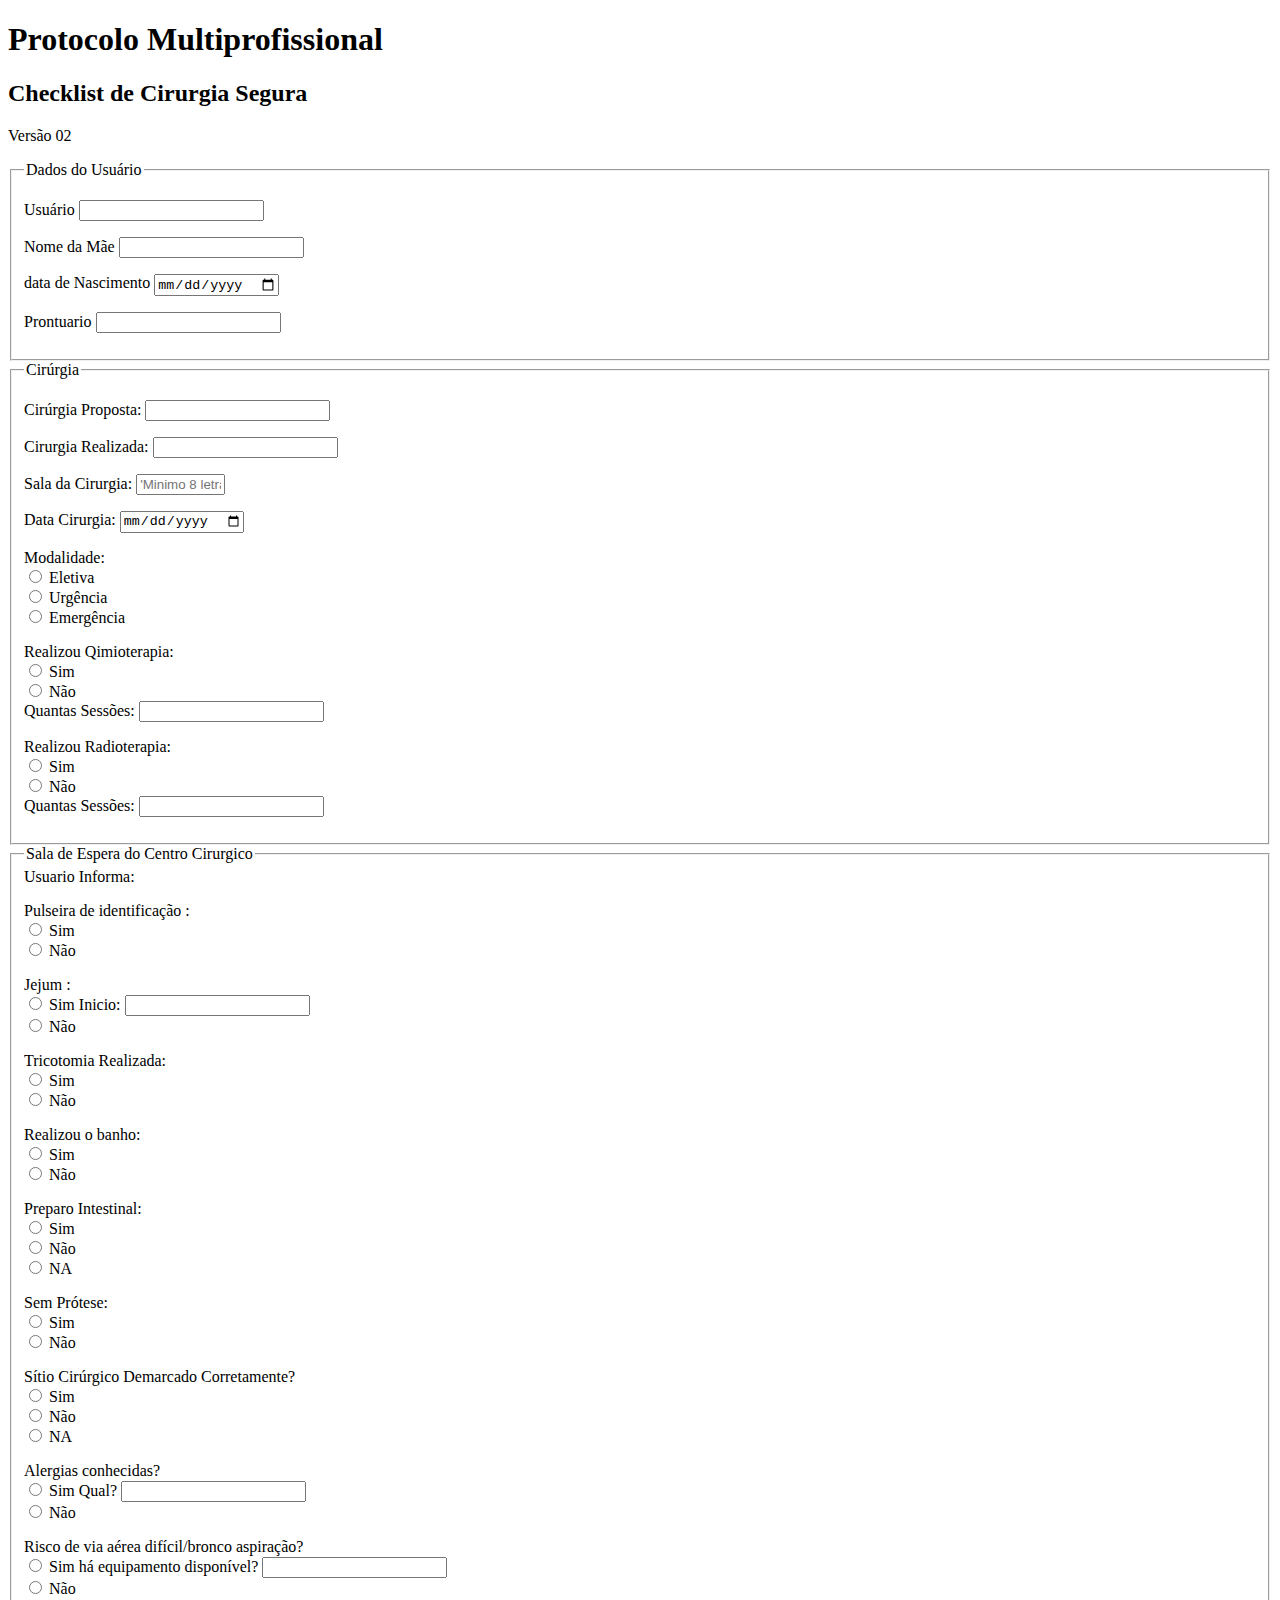
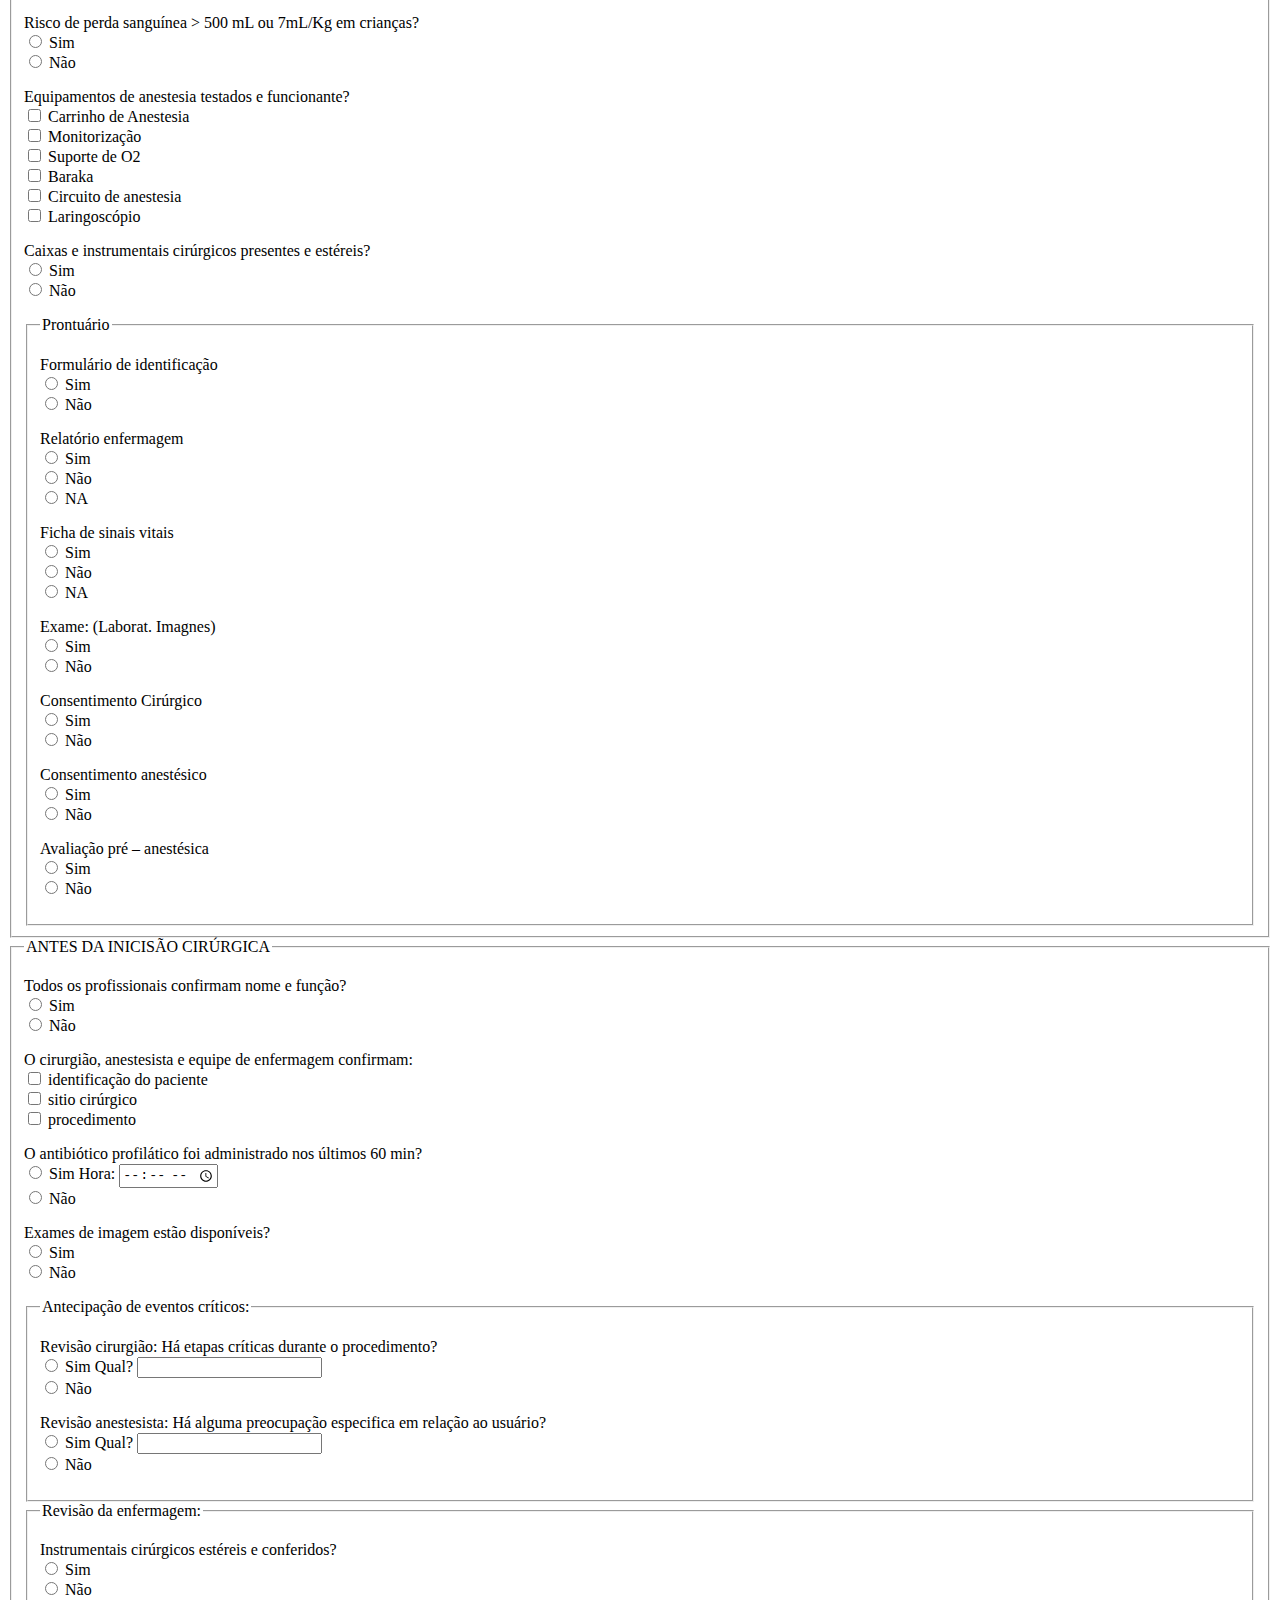
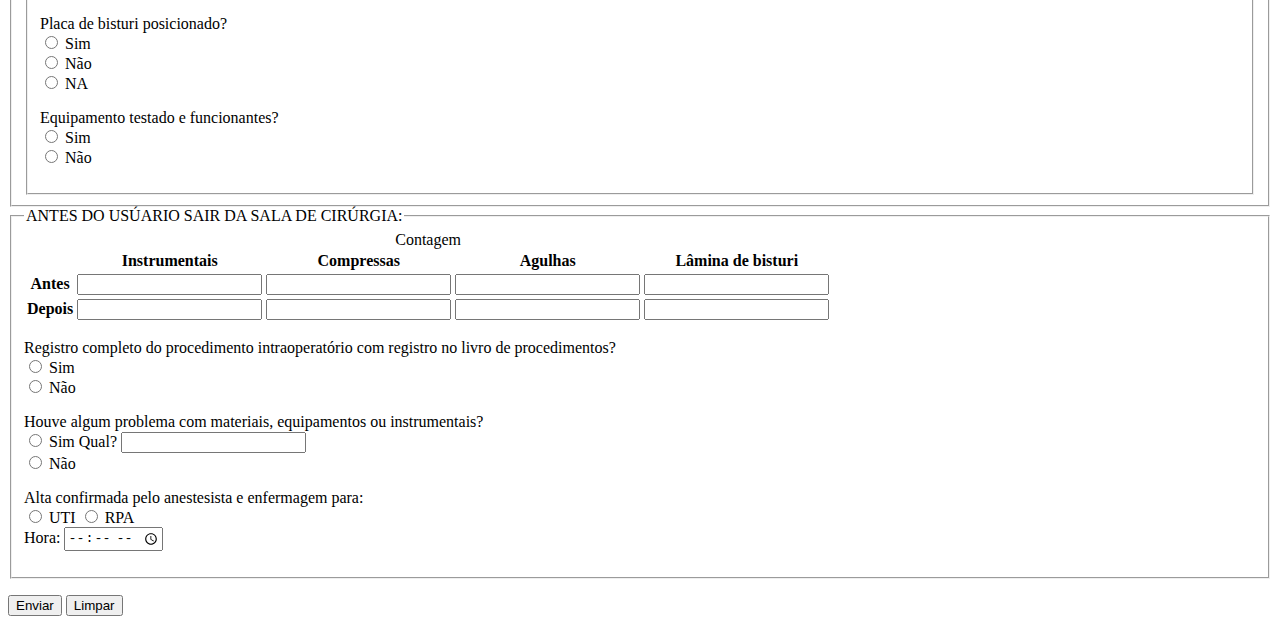
==== cirurgiaSegura/index.html @ 000bcf3f "update base.html css e js" ====
<!DOCTYPE html>
<html lang="pt-br">

<head>
    <meta charset="UTF-8">
    <meta http-equiv="X-UA-Compatible" content="IE=edge">
    <meta name="viewport" content="width=device-width, initial-scale=1.0">
    <title>Cirurgia Segura</title>
    <link rel="stylesheet" href="style/style.css" media="all">
    <link rel="shortcut icon" href="img/favicon.ico" type="image/x-icon">
    <!-- <link href="https://cdn.jsdelivr.net/npm/bootstrap@5.0.2/dist/css/bootstrap.min.css" rel="stylesheet"
        integrity="sha384-EVSTQN3/azprG1Anm3QDgpJLIm9Nao0Yz1ztcQTwFspd3yD65VohhpuuCOmLASjC" crossorigin="anonymous"> -->
</head>

<body>
    <header>
        <h1>Protocolo Multiprofissional</h1>
        <h2>Checklist de Cirurgia Segura</h2>
        <p>Versão 02</p>
    </header>

    <main>

        <!-- method GET envia pelo URL POST não mostra na URL -->
        <form action="cadastro.py" autocomplete="off" method="POST">


            <fieldset>
                <legend>Dados do Usuário</legend>

                <p> <label for="idUsuario">Usuário</label>
                    <input type="text" name="usuario" id="idUsuario" required>
                </p>

                <p> <label for="idNomeMae">Nome da Mãe </label>
                    <input type="text" name="nomeMae" id="idNomeMae" required>
                </p>

                <p><label for="idDataNascimento">data de Nascimento</label>
                    <input type="date" name="dataNascimento" id="idDataNascimento" required>
                </p>

                <p><label for="idProntuario">Prontuario</label>
                    <input type="text" name="prontuario" id="idProntuario" required>
                </p>

            </fieldset>


            <fieldset>
                <legend>Cirúrgia</legend>

                <p> <label for="idCirurgiaProposta">Cirúrgia Proposta:</label>
                    <input type=" text" name="cirurgiaProposta" id="idCirurgiaProposta" required>
                </p>



                <p> <label for="idCirurgiaRealizada">Cirurgia Realizada:</label>
                    <input type=" text" name="cirurgiaRealizada" id="idCirurgiaRealizada" required>
                </p>

                <p> <label for="idSalaCirurgia">Sala da Cirurgia:</label>
                    <input type="text" name="salaCirurgia" id="idSalaCirurgia" required minlength="5" size="8"
                        maxlength="20" placeholder="'Minimo 8 letras">
                </p>

                <p> <label for="idDataCirurgia">Data Cirurgia:</label>
                    <input type="date" name="dataCirurgia" id="idDataCirurgia" required>
                </p>

                <p>
                    <label for="idModalidade">Modalidade:</label><br>

                    <input type="radio" name="Modalidade" id="idEletiva" value="Eletiva" required>
                    <label for="idEletiva">Eletiva</label><br>

                    <input type="radio" name="Modalidade" id="idUrgencia" value="Urgência" required>
                    <label for="idUrgencia">Urgência</label><br>

                    <input type="radio" name="Modalidade" id="idEmergencia" value="Emergência" required>
                    <label for="idEmergencia">Emergência</label><br>
                </p>

                <p>

                    Realizou Qimioterapia: <br>

                    <input type="radio" name="quimioterapia" id="idSimQimioterapia" value="Sim">
                    <label for="idSimQimioterapia">Sim</label><br>

                    <input type="radio" name="quimioterapia" id="idNaoQimioterapia" value="Não">
                    <label for="idNaoQimioterapia">Não</label><br>

                    <label for="idQuantasSessoesQimioterapia">Quantas Sessões:</label>
                    <input type="number" name="quantasSessoesQimioterapia" id="idQuantasSessoesQimioterapia">
                </p>

                <p>
                    Realizou Radioterapia: <br>

                    <input type="radio" name="radioterapia" id="idSimRadioterapia" value="Sim">
                    <label for="idSimRadioterapia">Sim</label><br>

                    <input type="radio" name="radioterapia" id="idNaoRadioterapia" value="Não">
                    <label for="idNaoRadioterapia">Não</label><br>

                    <label for="idQuantasSessoesRadioterapia">Quantas Sessões:</label>
                    <input type="number" name="quantasSessoesRadioterapia" id="idQuantasSessoesRadioterapia">
                </p>
            </fieldset>

            <fieldset>
                <legend>Sala de Espera do Centro Cirurgico</legend>
                Usuario Informa: <br>

                <p>
                    Pulseira de identificação : <br>

                    <input type="radio" name="pulseiraIdentificacao" id="idSimpulseiraIdentificacao" value="Sim">
                    <label for="idSimpulseiraIdentificacao">Sim</label><br>

                    <input type="radio" name="pulseiraIdentificacao" id="idNaopulseiraIdentificacao" value="Não">
                    <label for="idNaopulseiraIdentificacao">Não</label>

                </p>

                <p>
                    Jejum : <br>

                    <input type="radio" name="jejum" id="idSimJejum" value="Sim">
                    <label for="idSimJejum">Sim</label>
                    <label for="idInicio">Inicio:</label>
                    <input type="datetime" name="inicio" id="idInicio"><br>

                    <input type="radio" name="jejum" id="idNaoJejum" value="Não">
                    <label for="idNaoJejum">Não</label>

                </p>

                <p>
                    Tricotomia Realizada: <br>

                    <input type="radio" name="tricotomia" id="idSimTricotomia" value="Sim">
                    <label for="idSimTricotomia">Sim</label><br>

                    <input type="radio" name="tricotomia" id="idNaoTricotomia" value="Não">
                    <label for="idNaoTricotomia">Não</label>

                </p>

                <p>
                    Realizou o banho: <br>

                    <input type="radio" name="banho" id="idSimBanho" value="Sim">
                    <label for="idSimBanho">Sim</label><br>

                    <input type="radio" name="banho" id="idNaoBanho" value="Não">
                    <label for="idNaoBanho">Não</label>

                </p>

                <p>
                    Preparo Intestinal: <br>

                    <input type="radio" name="intestinal" id="idSimIntestinal" value="Sim">
                    <label for="idSimIntestinal">Sim</label><br>

                    <input type="radio" name="intestinal" id="idNaoIntestinal" value="Não">
                    <label for="idNaoIntestinal">Não</label><br>

                    <input type="radio" name="intestinal" id="idNAIntestinal" value="Não">
                    <label for="idNAIntestinal">NA</label>

                </p>

                <p>
                    Sem Prótese: <br>

                    <input type="radio" name="protese" id="idSimProtese" value="Sim">
                    <label for="idSimProtese">Sim</label><br>

                    <input type="radio" name="protese" id="idNaoProtese" value="Não">
                    <label for="idNaoProtese">Não</label>

                </p>


                <p>
                    Sítio Cirúrgico Demarcado Corretamente? <br>

                    <input type="radio" name="sitioCirurgico" id="idSimSitioCirurgico" value="Sim">
                    <label for="idSimSitioCirurgicoDemarcado">Sim</label><br>

                    <input type="radio" name="intestinal" id="idNaoSitioCirurgico" value="Não">
                    <label for="idNaoSitioCirurgico">Não</label><br>

                    <input type="radio" name="intestinal" id="idNASitioCirurgico" value="NA">
                    <label for="idNASitioCirurgico">NA</label>

                </p>

                <p>
                    Alergias conhecidas? <br>

                    <input type="radio" name="alergiasConhecidas" id="idSimAlergiasConhecidas" value="Sim">
                    <label for="idSimSitioCirurgicoDemarcado">Sim</label>


                    <label for="idQualAlergiasConhecidas">Qual?</label>
                    <input type="text" name="qualAlergiasConhecidas" id="idQualergiasConhecidas"><br>

                    <input type="radio" name="alergiasConhecidas" id="idNaoAlergiasConhecidas" value="Não">
                    <label for="idNaoAlergiasConhecidas">Não</label><br>
                </p>

                <p>
                    Risco de via aérea difícil/bronco aspiração? <br>

                    <input type="radio" name="riscoVia" id="idSimRiscoVia" value="Sim">
                    <label for="idSimRiscoVia">Sim</label>


                    <label for="idEquipamentosDisponivel">há equipamento
                        disponível?</label>
                    <input type="text" name="equipamentosDisponivel" id="idEquipamentosDisponivel"><br>

                    <input type="radio" name="alergiasConhecidas" id="idNaoRiscoVia" value="Não">
                    <label for="idNaoRiscoVia">Não</label><br>
                </p>

                <p>
                    Risco de perda sanguínea > 500 mL ou 7mL/Kg em crianças? <br>

                    <input type="radio" name="risdoPerda" id="idSimRisdoPerda" value="Sim">
                    <label for="idSimRisdoPerda">Sim</label><br>


                    <input type="radio" name="risdoPerda" id="idNaoRisdoPerda" value="Não">
                    <label for="idNaoRisdoPerda">Não</label><br>
                </p>

                <p>
                    Equipamentos de anestesia testados e funcionante? <br>

                    <input type="checkbox" name="equipamentosAnestesia" id="idEquipamentosAnestesia"
                        value="Carrinho de Anestesia">
                    <label for="idEquipamentosAnestesia">Carrinho de Anestesia</label><br>


                    <input type="checkbox" name="equipamentosAnestesia" id="idMonitorizacao" value="Monitorização">
                    <label for="idMonitorizacao">Monitorização</label><br>

                    <input type="checkbox" name="equipamentosAnestesia" id="idSuporteO2" value="Suporte de O2">
                    <label for="idSuporteO2">Suporte de O2</label><br>

                    <input type="checkbox" name="equipamentosAnestesia" id="idBaraka" value="Não">
                    <label for="idBaraka">Baraka</label><br>

                    <input type="checkbox" name="equipamentosAnestesia" id="idCircuitoAnestesia"
                        value="Circuito de anestesia">
                    <label for="idCircuitoAnestesia">Circuito de anestesia</label><br>

                    <input type="checkbox" name="equipamentosAnestesia" id="idLaringoscopio" value="Laringoscópio">
                    <label for="idLaringoscopio">Laringoscópio</label><br>
                </p>

                <p>
                    Caixas e instrumentais cirúrgicos presentes e estéreis?<br>

                    <input type="radio" name="caixasInstrumentais" id="idSimCaixasInstrumentais" value="Sim">
                    <label for="idSimCaixasInstrumentais">Sim</label><br>


                    <input type="radio" name="caixasInstrumentaisCirurgicos" id="idNaoCaixasInstrumentaisCirurgicos"
                        value="Não">
                    <label for="idNaoCaixasInstrumentaisCirurgicos">Não</label><br>
                </p>

                <fieldset>
                    <legend>Prontuário</legend>
                    <p>

                        Formulário de identificação <br>

                        <input type="radio" name="formularioIdentificacao" id="idSimFormularioIdentificacao"
                            value="Sim">
                        <label for="idSimFormularioIdentificacao">Sim</label><br>


                        <input type="radio" name="formularioIdentificacao" id="idNaoFormularioIdentificacao"
                            value="Não">
                        <label for="idNaoFormularioIdentificacao">Não</label><br>
                    </p>

                    <p>
                        Relatório enfermagem<br>

                        <input type="radio" name="relatorioEnfermagem" id="idSimRelatorioEnfermagem" value="Sim">
                        <label for="idSimRelatorioEnfermagem">Sim</label><br>

                        <input type="radio" name="relatorioEnfermagem" id="idNaoRelatorioEnfermagem" value="Não">
                        <label for="idNaoRelatorioEnfermagem">Não</label><br>

                        <input type="radio" name="relatorioEnfermagem" id="idNARelatorioEnfermagem" value="NA">
                        <label for="idNARelatorioEnfermagem">NA</label><br>
                    </p>

                    <p>
                        Ficha de sinais vitais<br>

                        <input type="radio" name="fichaSinaisVitais" id="idSimFichaSinaisVitais" value="Sim">
                        <label for="idSimFichaSinaisVitais">Sim</label><br>

                        <input type="radio" name="fichaSinaisVitais" id="idNaoFichaSinaisVitais" value="Não">
                        <label for="idNaoFichaSinaisVitais">Não</label><br>

                        <input type="radio" name="fichaSinaisVitais" id="idNAFichaSinaisVitais" value="NA">
                        <label for="idNAFichaSinaisVitais">NA</label><br>
                    </p>

                    <p>
                        Exame: (Laborat. Imagnes)<br>

                        <input type="radio" name="exameLaborat" id="idSimExameLaborat" value="Sim">
                        <label for="idSimExameLaborat">Sim</label><br>

                        <input type="radio" name="exameLaborat" id="idNaoExameLaborat" value="Não">
                        <label for="idNaoExameLaborat">Não</label><br>
                    </p>

                    <p>
                        Consentimento Cirúrgico<br>

                        <input type="radio" name="consetimentoCirurgico" id="idSimConsetimentoCirurgico" value="Sim">
                        <label for="idSimConsetimentoCirurgico">Sim</label><br>

                        <input type="radio" name="consetimentoCirurgico" id="idNaoConsetimentoCirurgico" value="Não">
                        <label for="idNaoConsetimentoCirurgico">Não</label><br>
                    </p>

                    <p>
                        Consentimento anestésico<br>

                        <input type="radio" name="consetimentoAnestesico" id="idSimConsetimentoAnestesico" value="Sim">
                        <label for="idSimConsetimentoAnestesico">Sim</label><br>

                        <input type="radio" name="consetimentoAnestesico" id="idNaoConsetimentoAnestesico" value="Não">
                        <label for="idNaoConsetimentoAnestesico">Não</label><br>
                    </p>

                    <p>
                        Avaliação pré – anestésica<br>

                        <input type="radio" name="avaliacaoAnestesica" id="idSimAvaliacaoAnestesica" value="Sim">
                        <label for="idSimAvaliacaoAnestesica">Sim</label><br>

                        <input type="radio" name="avaliacaoAnestesica" id="idNaoAvaliacaoAnestesica" value="Não">
                        <label for="idNaoAvaliacaoAnestesica">Não</label><br>
                    </p>
                </fieldset>

            </fieldset>

            <fieldset>
                <legend>ANTES DA INICISÃO CIRÚRGICA</legend>

                <p>
                    Todos os profissionais confirmam nome e função?<br>

                    <input type="radio" name="profissionaisConfirmaram" id="idSimProfissionaisConfirmaram" value="Sim">
                    <label for="idSimProfissionaisConfirmaram">Sim</label><br>

                    <input type="radio" name="profissionaisConfirmaram" id="idNaoProfissionaisConfirmaram" value="Não">
                    <label for="idNaoProfissionaisConfirmaram">Não</label><br>

                </p>

                <p>
                    O cirurgião, anestesista e equipe de enfermagem confirmam:<br>

                    <input type="checkbox" name="identificacaoPaciente" id="identificacaoPaciente"
                        value="identificação do paciente">
                    <label for="identificacaoPaciente">identificação do paciente</label><br>

                    <input type="checkbox" name="sitioCirurgico" id="idSitioCirurgico" value="sitio cirúrgico">
                    <label for="idSitioCirurgico">sitio cirúrgico</label><br>

                    <input type="checkbox" name="procedimento" id="idProcedimento" value="procedimento">
                    <label for="idProcedimento">procedimento</label><br>

                </p>

                <p>
                    O antibiótico profilático foi administrado nos últimos 60 min?<br>

                    <input type="radio" name="antibioticoProfilatico" id="idSimAntibioticoProfilatico" value="Sim">
                    <label for="idSimAntibioticoProfilatico">Sim</label>

                    <label for="idHoraAntibioticoProfilatico">Hora: </label>
                    <input type="time" name="horaAntibioticoProfilatico" id="idHoraAntibioticoProfilatico"><br>

                    <input type="radio" name="antibioticoProfilatico" id="idNaoAntibioticoProfilatico" value="Não">
                    <label for="idNaoAntibioticoProfilatico">Não</label><br>
                </p>

                <p>
                    Exames de imagem estão disponíveis?<br>

                    <input type="radio" name="examesImagem" id="idSimExamesImagem" value="Sim">
                    <label for="idSimExamesImagem">Sim</label><br>

                    <input type="radio" name="examesImagem" id="idNaoExamesImagem" value="Não">
                    <label for="idNaoExamesImagem">Não</label><br>
                </p>

                <fieldset>

                    <legend>Antecipação de eventos críticos:</legend>
                    <p>
                        Revisão cirurgião: Há etapas críticas durante o procedimento?<br>

                        <input type="radio" name="revisaoCirurgica" id="idSimRevisaoCirurgica" value="Sim">
                        <label for="idSimRevisaoCirurgica">Sim</label>

                        <label for="idQualRevisaoCirurgica">Qual?</label>
                        <input type="text" name="qualRevisaoCirurgica" id="idQualRevisaoCirurgica"><br>

                        <input type="radio" name="revisaoCirurgica" id="idNaoRevisaoCirurgica" value="Não">
                        <label for="idNaoRevisaoCirurgica">Não</label><br>
                    </p>
                    <p>
                        Revisão anestesista: Há alguma preocupação especifica em relação ao usuário?<br>
                        <input type="radio" name="revisaoAnestesista" id="idSimRevisaoAnestesista" value="Sim">
                        <label for="idSimRevisaoAnestesista">Sim</label>

                        <label for="idQualRevisaoAnestesista">Qual?</label>
                        <input type="text" name="qualRevisaoCirurgica" id="idQualRevisaoAnestesista"><br>

                        <input type="radio" name="revisaoAnestesista" id="idNaoRevisaoAnestesista" value="Não">
                        <label for="idNaoRevisaoAnestesista">Não</label><br>
                    </p>
                </fieldset>

                <fieldset>
                    <legend>Revisão da enfermagem:</legend>
                    <p>
                        Instrumentais cirúrgicos estéreis e conferidos?<br>

                        <input type="radio" name="instrumentaisCirurgicos" id="idSimInstrumentaisCirurgicos"
                            value="Sim">
                        <label for="idSimInstrumentaisCirurgicos">Sim</label><br>

                        <input type="radio" name="instrumentaisCirurgicos" id="idNaoInstrumentaisCirurgicos"
                            value="Não">
                        <label for="idNaoInstrumentaisCirurgicos">Não</label><br>
                    </p>
                    <p>
                        Placa de bisturi posicionado?<br>

                        <input type="radio" name="placaBisturi" id="idSimPlacaBisturi" value="Sim">
                        <label for="idSimPlacaBisturi">Sim</label><br>

                        <input type="radio" name="placaBisturi" id="idNaoPlacaBisturi" value="Não">
                        <label for="idNaoPlacaBisturi">Não</label><br>

                        <input type="radio" name="placaBisturi" id="idNA" value="NA">
                        <label for="idNA">NA</label><br>
                    </p>

                    <p>
                        Equipamento testado e funcionantes?<br>

                        <input type="radio" name="equipamentoTestado" id="idSimEquipamentoTestado" value="Sim">
                        <label for="idSimEquipamentoTestado">Sim</label><br>

                        <input type="radio" name="equipamentoTestado" id="idNaoEquipamentoTestado" value="Não">
                        <label for="idNaoEquipamentoTestado">Não</label><br>
                    </p>
                </fieldset>

            </fieldset>

            <fieldset>
                <legend>ANTES DO USÚARIO SAIR DA SALA DE CIRÚRGIA: </legend>

                <table>
                    <caption>Contagem</caption>
                    <thead>
                        <tr>
                            <th></th>
                            <th>Instrumentais</th>
                            <th>Compressas</th>
                            <th>Agulhas</th>
                            <th>Lâmina de bisturi</th>
                        </tr>
                    </thead>
                    <tbody>
                        <tr>
                            <th>Antes</th>
                            <td><input type="number" name="antesInstrumentos" id="idAntesInstrumentos"></td>
                            <td><input type="number" name="antesCompressas" id="idAntesCompressas"></td>
                            <td><input type="number" name="antesAgulhas" id="idAntesAgulhas"></td>
                            <td><input type="number" name="antesLaminaBisturi" id="idAntesLaminaBisturi"></td>
                        </tr>

                        <tr>
                            <th>Depois</th>
                            <td><input type="number" name="depoisInstrumentos" id="idADepoisnstrumentos"></td>
                            <td><input type="number" name="depoisCompressas" id="idDepoisCompressas"></td>
                            <td><input type="number" name="depoisAgulhas" id="idDepoisAgulhas"></td>
                            <td><input type="number" name="depoisLaminaBisturi" id="idDepoisLaminaBisturi"></td>
                        </tr>

                    </tbody>
                </table>

                <p>
                    Registro completo do procedimento intraoperatório com registro no livro de procedimentos?<br>

                    <input type="radio" name="registroCompleto" id="idSimRegistroCompleto" value="Sim">
                    <label for="idSimRegistroCompleto">Sim</label><br>

                    <input type="radio" name="registroCompleto" id="idNaoRegistroCompleto" value="Não">
                    <label for="idNaoRegistroCompleto">Não</label><br>
                </p>

                <p>
                    Houve algum problema com materiais, equipamentos ou instrumentais?<br>

                    <input type="radio" name="problemaMateriais" id="idSimProblemaMateriais" value="Sim">
                    <label for="idSimProblemaMateriais">Sim</label>

                    <label for="idQualRevisaoAnestesista">Qual?</label>
                    <input type="text" name="qualRevisaoCirurgica" id="idQualRevisaoAnestesista"><br>

                    <input type="radio" name="problemaMateriais" id="idNaoProblemaMateriais" value="Não">
                    <label for="idNaoProblemaMateriais">Não</label><br>
                </p>

                <p>
                    Alta confirmada pelo anestesista e enfermagem para:<br>

                    <input type="radio" name="altaConfirmada" id="idUTI" value="UTI">
                    <label for="idSimProblemaMateriais">UTI</label>



                    <input type="radio" name="altaConfirmada" id="idRPA" value="RPA">
                    <label for="idNaoProblemaMateriais">RPA</label><br>

                    <label for="idHoraAltaConfirmada">Hora:</label>
                    <input type="time" name="HoraAltaConfirmada" id="idHoraAltaConfirmada"><br>
                </p>
            </fieldset>

            <p><input type="submit" value="Enviar">
                <input type="reset" value="Limpar">
            </p>
        </form>
    </main>

    <!-- <script src="https://cdn.jsdelivr.net/npm/bootstrap@5.0.2/dist/js/bootstrap.bundle.min.js"
        integrity="sha384-MrcW6ZMFYlzcLA8Nl+NtUVF0sA7MsXsP1UyJoMp4YLEuNSfAP+JcXn/tWtIaxVXM"
        crossorigin="anonymous"></script> -->
</body>

</html>
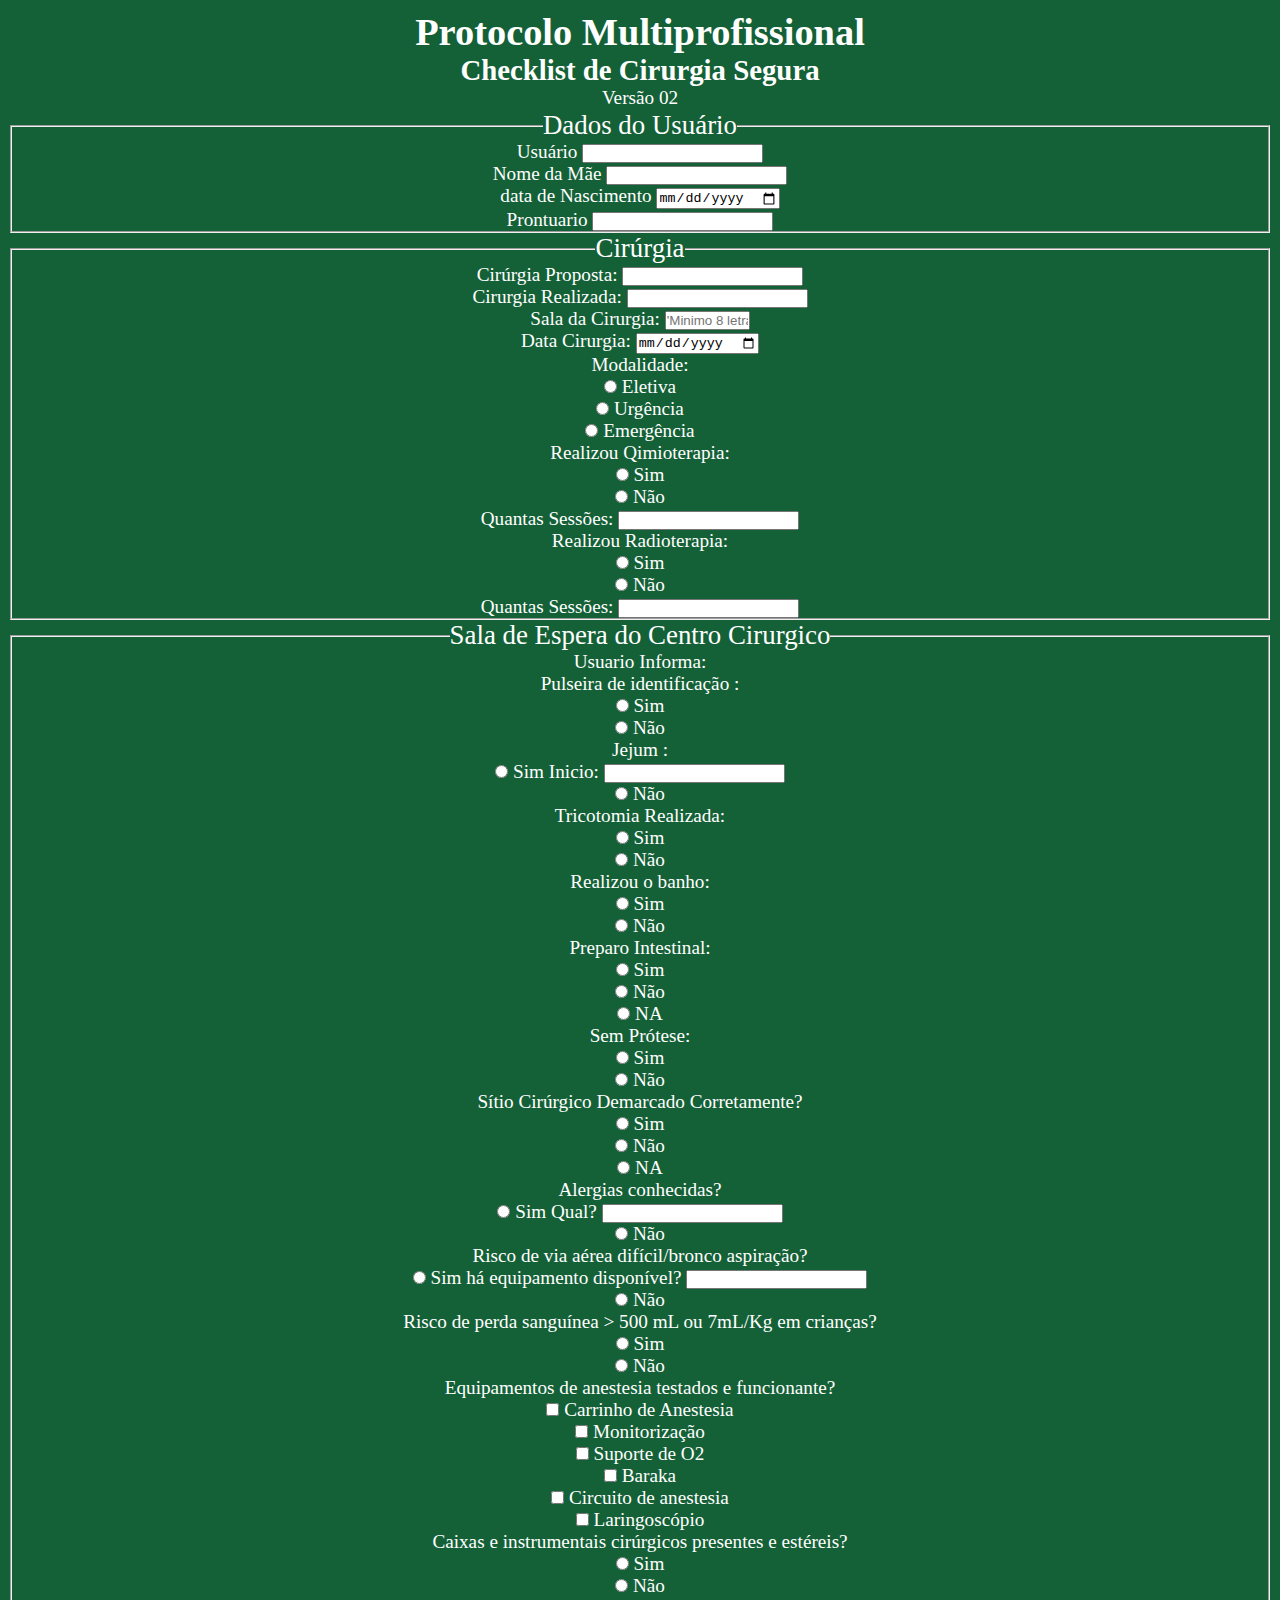
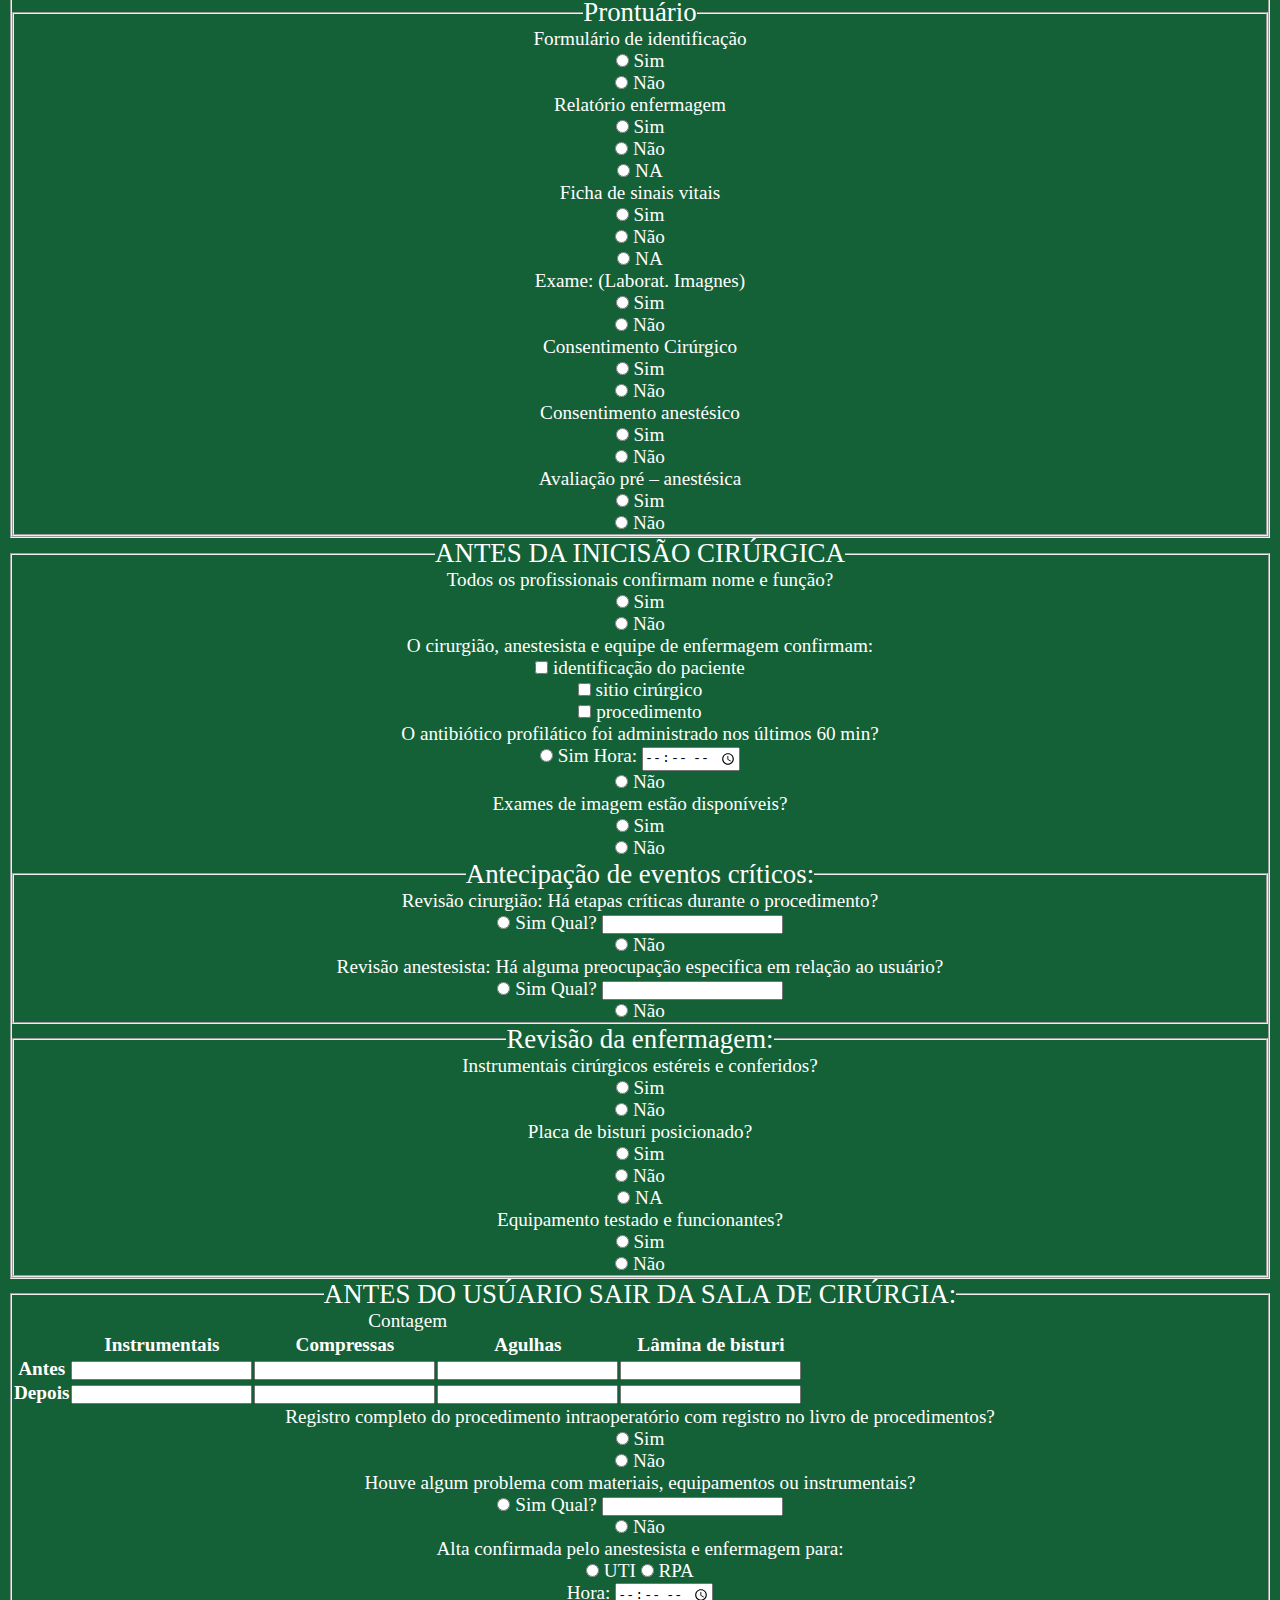
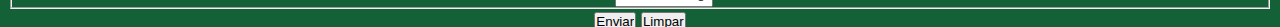
==== commit 9b3e1dba: "update index" ====
--- a/cirurgiaSegura/index.html
+++ b/cirurgiaSegura/index.html
@@ -1,12 +1,13 @@
 <!DOCTYPE html>
 <html lang="pt-br">
+
 
 <head>
     <meta charset="UTF-8">
     <meta http-equiv="X-UA-Compatible" content="IE=edge">
     <meta name="viewport" content="width=device-width, initial-scale=1.0">
     <title>Cirurgia Segura</title>
-    <link rel="stylesheet" href="style/style.css" media="all">
+    <link rel="stylesheet" href="css/style.css" media="all">
     <link rel="shortcut icon" href="img/favicon.ico" type="image/x-icon">
     <!-- <link href="https://cdn.jsdelivr.net/npm/bootstrap@5.0.2/dist/css/bootstrap.min.css" rel="stylesheet"
         integrity="sha384-EVSTQN3/azprG1Anm3QDgpJLIm9Nao0Yz1ztcQTwFspd3yD65VohhpuuCOmLASjC" crossorigin="anonymous"> -->
--- a/cirurgiaSegura/css/style.css
+++ b/cirurgiaSegura/css/style.css
@@ -0,0 +1,47 @@
+@charset "UTF-8";
+@import url('https://fonts.googleapis.com/css2?family=Bebas+Neue&family=Passion+One:wght@400;700;900&family=Sriracha&display=swap');
+
+:root {
+    --cor0: #cbdad1;
+    --cor1: #84d4a8;
+    --cor2: #3e8a5f;
+    --cor3: #1f613b;
+    --cor4: #156137;
+    --cor5: #042713;
+    --fonte1: Verdana, Geneva, Tahoma, sans-serif;
+    --fonte2: 'Passion One', cursive;
+    --fonte3: Sriracha, cursive;
+}
+
+* {
+    margin: 0px;
+    padding: 0px;
+
+}
+
+
+
+header,
+body {
+    background-color: var(--cor4);
+    text-align: center;
+    vertical-align: middle;
+    color: white;
+    height: 100px;
+
+}
+
+header h1 {
+    padding: auto;
+}
+
+body {
+    font-family: open-sans-italic;
+    font-size: 1.2em;
+    padding: 10px;
+}
+
+form legend {
+    font-size: 1.4em;
+
+}